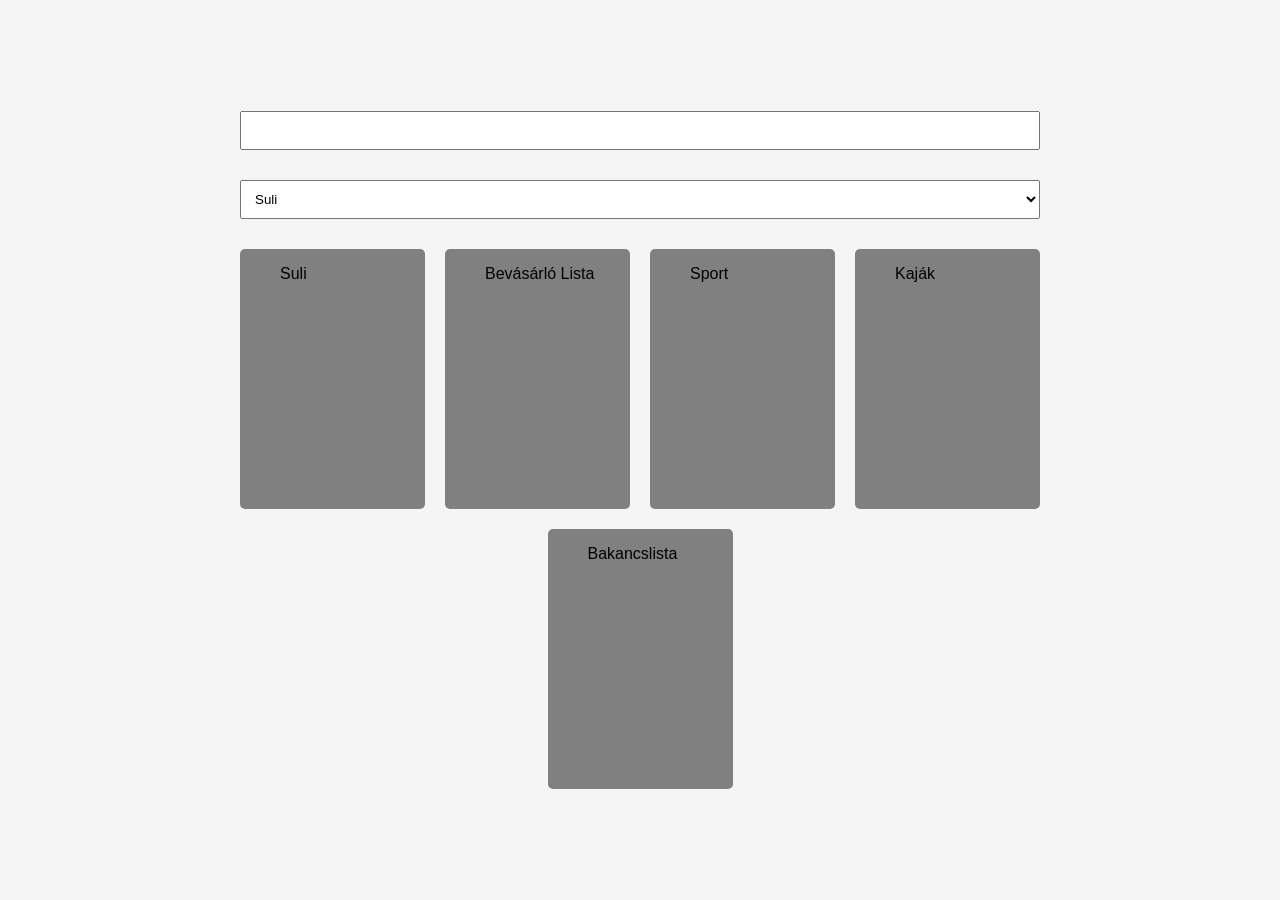
==== imporved.html @ 5bb81105 "Add files via upload fejlesztett verzió minimálisan több funkcióval és szubjektívan jobb GUI-val" ====
<!DOCTYPE html>
<html lang="en">
<head>
    <meta charset="UTF-8">
    <meta name="viewport" content="width=device-width, initial-scale=1.0">
    <title>Document</title>
    <style>
        body{
            margin: 0;
        font-family: Arial, sans-serif;
        display: flex;
        justify-content: center;
        align-items: center;
        min-height: 100vh;
        background: #f5f5f5;
        }
        form div{
            height: 260px;
            width: 185px;
            border-radius: 5px;
            background-color: gray;
           
        }
        form{
            display: flex;
            flex-wrap: wrap;
            gap: 20px;
            max-width: 800px;
            justify-content: center;
        }
        input,select{
            width: 100%;
            padding: 10px;
            margin-bottom: 10px;
        }
    </style>
</head>
<body>

    <form>
        <input type="text" id="fasz">
        <Select id="listaSelect">
            <option value="1">Suli</option>
            <option value="2">Bevásárló lista</option>
            <option value="3">Sport</option>
            <option value="4">Kaják</option>
            <option value="5">Bakancslista</option>
        </Select>
        <div id="suli">
            <ul>
                <p>Suli</p>
            </ul>
        </div>
        <div>
            <ul>
                <p>Bevásárló Lista</p>
            </ul>
        </div>
        <div>
            <ul>
                <p>Sport</p>
            </ul>
        </div>
        <div>
            <ul>
                <p>Kaják</p>
            </ul>
        </div>
        <div>
            <ul>
                <p>Bakancslista</p>
            </ul>
        </div>


    </form>

<script src="improved.js"></script>

</body>
</html>
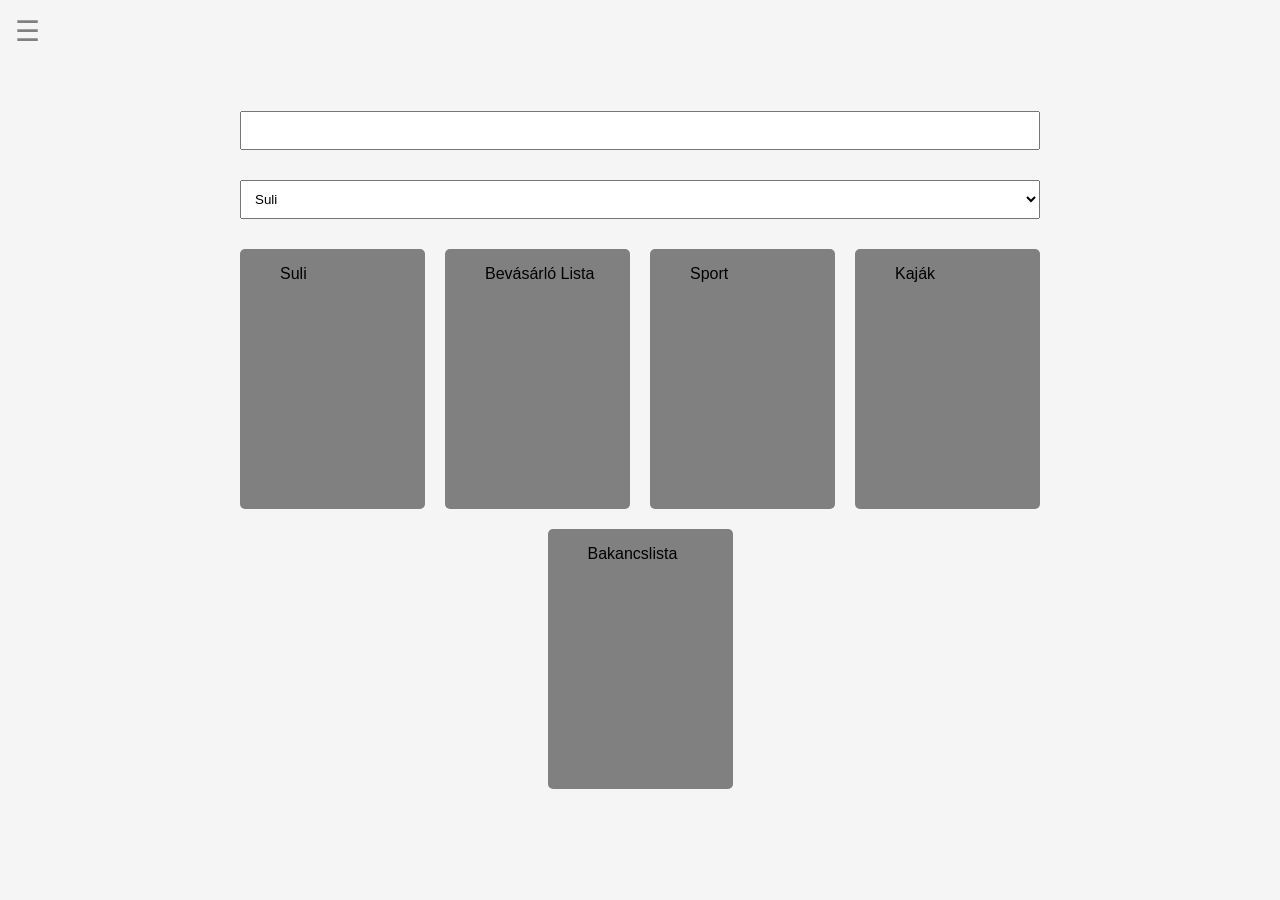
==== commit 60a3efd2: "Update imporved.html added navbar" ====
--- a/imporved.html
+++ b/imporved.html
@@ -3,7 +3,7 @@
 <head>
     <meta charset="UTF-8">
     <meta name="viewport" content="width=device-width, initial-scale=1.0">
-    <title>Document</title>
+    <title>To-Do</title>
     <style>
         body{
             margin: 0;
@@ -33,9 +33,57 @@
             padding: 10px;
             margin-bottom: 10px;
         }
+        div p{
+            margin-right: auto;
+        }
+        navbar {
+    background: #1A1A1A;
+    padding: 10px;
+    color: white;
+}
+
+.menu-icon {
+    position: fixed;   /* 👈 important */
+    top: 15px;         /* distance from top */
+    left: 15px;        /* distance from left */
+    font-size: 28px;
+    cursor: pointer;
+    color: gray;
+    z-index: 1000;     /* stay above everything */
+}
+
+/* Side menu */
+.side-menu {
+    position: fixed;
+    top: 0;
+    left: -250px; /* hidden */
+    width: 250px;
+    height: 100%;
+    background: #2D2D2D;
+    padding-top: 60px;
+    transition: 0.3s;
+}
+
+.side-menu a {
+    display: block;
+    color: white;
+    padding: 15px;
+    text-decoration: none;
+}
+
+.side-menu a:hover {
+    background: #444;
+}
     </style>
 </head>
 <body>
+    <div class="navbar">
+    <div class="menu-icon" onclick="toggleMenu()">
+        ☰
+    </div>
+</div>
+
+
 
     <form>
         <input type="text" id="fasz">
@@ -46,6 +94,13 @@
             <option value="4">Kaják</option>
             <option value="5">Bakancslista</option>
         </Select>
+        <div id="sideMenu" class="side-menu">
+    <a href="#">Home</a>
+    <a href="#">Suli</a>
+    <a href="#">Bevásárló Lista</a>
+    <a href="#">Sport</a>
+    <a href="#">Kaják</a>
+</div>
         <div id="suli">
             <ul>
                 <p>Suli</p>
@@ -75,7 +130,9 @@
 
     </form>
 
-<script src="improved.js"></script>
+<script src="improved.js">
+    
+</script>
 
 </body>
-</html>+</html>
